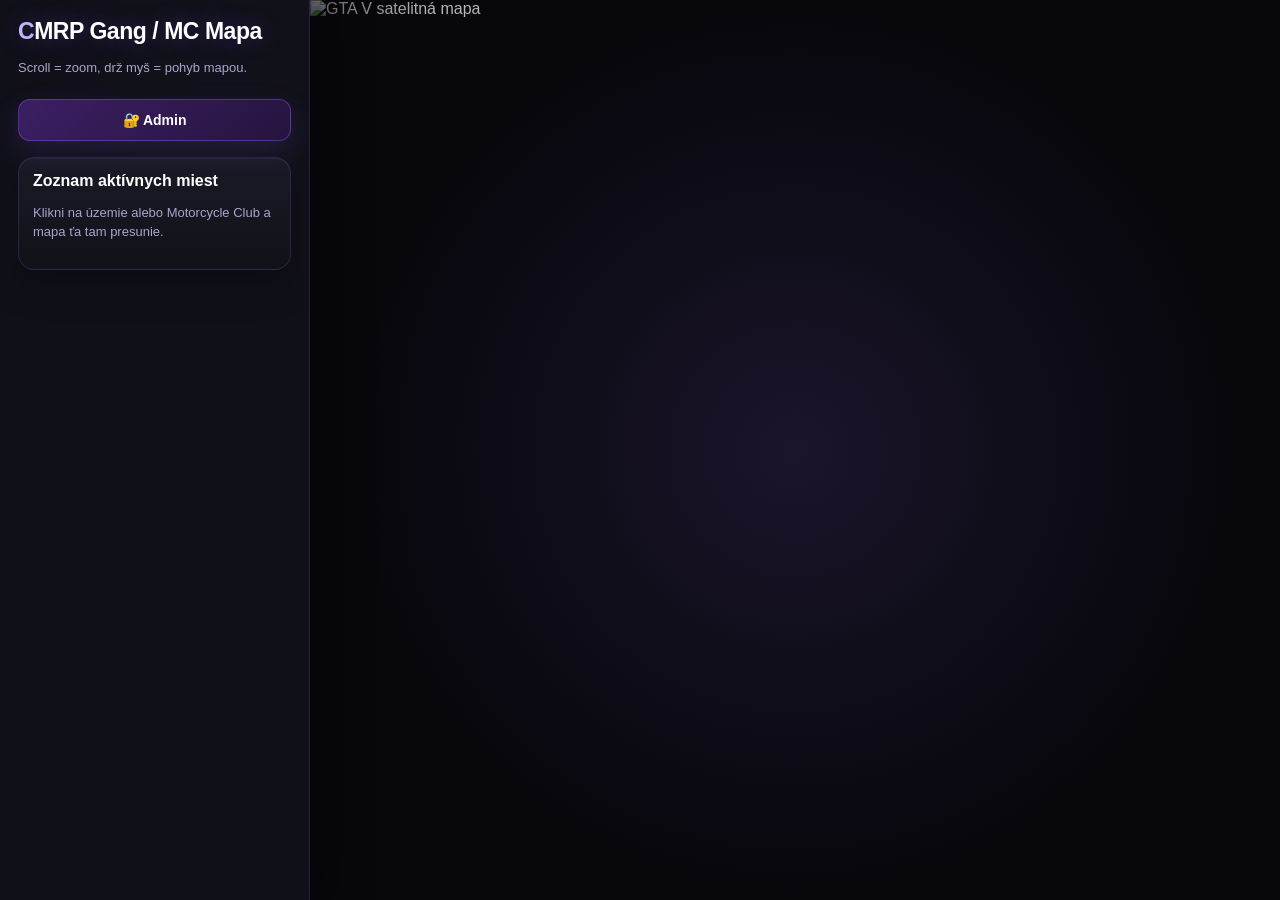
==== index.html @ 83253423 "Rename ORIGINAL_INDEX.html to index.html" ====
<!DOCTYPE html>
<html lang="sk">
<head>
  <meta charset="UTF-8" />
  <meta name="viewport" content="width=device-width, initial-scale=1.0" />
  <title>CMRP Územie By Sqvizy</title>
  <link rel="stylesheet" href="style.css" />
</head>
<body>
  <div id="app">
    <aside class="sidebar">
      <h1>CMRP Gang / MC Mapa</h1>
      <p class="muted">Scroll = zoom, drž myš = pohyb mapou.</p>

      <button id="adminBtn" class="primary">Admin</button>

      <div id="loginBox" class="panel hidden">
        <h2>Admin prihlásenie</h2>
        <input id="username" placeholder="Meno" autocomplete="username" />
        <input id="password" type="password" placeholder="Heslo" autocomplete="current-password" />
        <button id="loginBtn">Prihlásiť</button>
        <p id="loginError" class="error"></p>
        <p class="hint">Prihlásenie je overované cez server, údaje už nie sú v script.js.</p>
      </div>

      <div id="adminPanel" class="panel hidden">
        <h2>Admin nástroje</h2>
        <button id="territoryModeBtn">Pridať územie</button>
        <button id="workshopModeBtn">Pridať Motorcycle Club</button>
        <button id="editTerritoryModeBtn">Upraviť územie</button>
        <button id="editWorkshopModeBtn">Upraviť Motorcycle Club</button>
        <button id="eraserModeBtn" class="danger">Guma</button>
        <button id="cancelModeBtn" class="secondary">Zrušiť režim</button>
        <button id="clearBtn" class="danger">Vymazať všetko</button>
      </div>

      <div id="territoryForm" class="panel hidden">
        <h2>Nové územie</h2>
        <p class="hint">Podrž ľavé tlačidlo myši a nakresli obvod územia priamo na mape. Po pustení myši sa tvar vyplní.</p>
        <input id="territoryText" placeholder="Názov gangu / text" />
        <label>Farba územia <input id="territoryColor" type="color" value="#ff2b2b" /></label>
        <button id="saveTerritoryBtn">Uložiť územie</button>
      </div>

      <div id="eraserForm" class="panel hidden">
        <h2>Guma</h2>
        <p class="hint">Klikni priamo na územie alebo Motorcycle Club, ktorý chceš vymazať. Vymaže sa iba označená vec.</p>
      </div>

      <div id="workshopForm" class="panel hidden">
        <h2>Nový Motorcycle Club</h2>
        <p class="hint">Klikni na miesto na mape, kde má byť ikonka.</p>
        <input id="workshopText" placeholder="Názov Motorcycle Clubu" />
        <label>Farba ikonky <input id="workshopColor" type="color" value="#00b7ff" /></label>
        <button id="saveWorkshopBtn">Uložiť Motorcycle Club</button>
      </div>



      <div id="editTerritoryForm" class="panel hidden">
        <h2>Upraviť územie</h2>
        <p class="hint">Klikni na územie. Potom môžeš zmeniť názov, farbu, priehľadnosť alebo ho chytiť a presunúť.</p>
        <input id="editTerritoryText" placeholder="Názov územia" />
        <label>Farba územia <input id="editTerritoryColor" type="color" value="#ff2b2b" /></label>
        <label>Priehľadnosť <input id="editTerritoryOpacity" type="range" min="0.1" max="0.85" step="0.05" value="0.45" /></label>
        <button id="saveEditTerritoryBtn">Uložiť územie</button>
      </div>

      <div id="editWorkshopForm" class="panel hidden">
        <h2>Upraviť Motorcycle Club</h2>
        <p class="hint">Klikni na blip. Následne ho môžeš chytiť myšou a presunúť alebo zmeniť názov/farbu.</p>
        <input id="editWorkshopText" placeholder="Názov Motorcycle Clubu" />
        <label>Farba blipu <input id="editWorkshopColor" type="color" value="#00b7ff" /></label>
        <button id="saveEditWorkshopBtn">Uložiť Motorcycle Club</button>
      </div>

      <div id="playerListPanel" class="panel player-panel">
        <h2>Zoznam aktívnych miest</h2>
        <p class="hint">Klikni na územie alebo Motorcycle Club a mapa ťa tam presunie.</p>
        <div id="playerList" class="player-list"></div>
      </div>
    </aside>

    <main id="mapViewport">
      <div id="mapWorld">
        <img id="mapImage" src="gta-map-satellite.jpg" alt="GTA V satelitná mapa" />
        <svg id="overlay"></svg>
        <div id="markers"></div>
      </div>
    </main>
  </div>

  <div id="tooltip" class="tooltip hidden"></div>
  <script src="script.js"></script>
</body>
</html>
---- style.css ----
* { box-sizing: border-box; }
:root {
  --bg: #07070c;
  --panel: #11111a;
  --panel-2: #171720;
  --card: #1b1824;
  --line: rgba(168, 132, 255, .16);
  --line-strong: rgba(168, 132, 255, .34);
  --text: #f5f0ff;
  --muted: #aaa4cc;
  --purple: #8b5cf6;
  --purple-2: #5b2aa6;
  --purple-dark: #26163e;
  --yellow: #facc15;
  --red: #ef4444;
}
body {
  margin: 0;
  font-family: Inter, Poppins, Arial, sans-serif;
  background: var(--bg);
  color: var(--text);
  overflow: hidden;
}
body::before {
  content: "";
  position: fixed;
  inset: 0;
  pointer-events: none;
  background:
    radial-gradient(circle at 18% 8%, rgba(139,92,246,.17), transparent 26%),
    radial-gradient(circle at 88% 92%, rgba(139,92,246,.13), transparent 30%);
  z-index: 0;
}
#app {
  position: relative;
  z-index: 1;
  display: flex;
  height: 100vh;
}
.sidebar {
  width: 310px;
  background: rgba(17, 17, 26, .94);
  border-right: 1px solid var(--line);
  padding: 18px;
  overflow-y: auto;
  z-index: 10;
  box-shadow: 18px 0 40px rgba(0,0,0,.35);
}
.sidebar::-webkit-scrollbar { width: 8px; }
.sidebar::-webkit-scrollbar-track { background: #0d0d14; }
.sidebar::-webkit-scrollbar-thumb { background: #33214f; border-radius: 999px; }
h1 {
  margin: 0 0 8px;
  font-size: 23px;
  font-weight: 900;
  letter-spacing: -.02em;
  color: #ffffff;
  text-shadow: 0 0 22px rgba(139,92,246,.35);
}
h1::first-letter { color: #c4b5fd; }
h2 {
  margin: 0 0 12px;
  font-size: 16px;
  font-weight: 900;
  color: #ffffff;
}
.muted, .hint {
  color: var(--muted);
  font-size: 13px;
  line-height: 1.5;
}
.panel {
  margin-top: 14px;
  padding: 14px;
  border: 1px solid var(--line);
  background: linear-gradient(180deg, rgba(27,27,39,.94), rgba(17,17,26,.94));
  border-radius: 16px;
  box-shadow: 0 16px 34px rgba(0,0,0,.26), inset 0 1px 0 rgba(255,255,255,.04);
}
.hidden { display: none !important; }
button, input {
  width: 100%;
  padding: 12px 13px;
  margin-top: 8px;
  border-radius: 12px;
  border: 1px solid var(--line);
  background: rgba(20, 20, 31, .92);
  color: var(--text);
  font-size: 14px;
  outline: none;
  transition: border-color .16s ease, background .16s ease, transform .16s ease, box-shadow .16s ease, filter .16s ease;
}
input::placeholder { color: #6f6a8f; }
input:focus {
  border-color: var(--purple);
  box-shadow: 0 0 0 4px rgba(139,92,246,.13);
}
button {
  cursor: pointer;
  font-weight: 850;
  background: rgba(38, 22, 62, .72);
}
button:hover {
  filter: brightness(1.12);
  border-color: var(--line-strong);
  transform: translateY(-1px);
  box-shadow: 0 10px 22px rgba(0,0,0,.22);
}
button:active { transform: translateY(0); }
.primary {
  background: linear-gradient(135deg, #3b1f63, #26143f);
  border-color: rgba(139,92,246,.42);
  color: #fff;
  box-shadow: 0 10px 28px rgba(139,92,246,.16);
}
.primary::before { content: "🔐 "; }
.secondary {
  background: #222230;
  border-color: rgba(255,255,255,.08);
}
.danger {
  background: linear-gradient(135deg, #6f1d1d, #3a1118);
  border-color: rgba(239,68,68,.38);
}
.error { color: #ff8f8f; font-size: 13px; }
label {
  display: block;
  margin-top: 10px;
  color: #d9d2f0;
  font-size: 13px;
  font-weight: 750;
}
input[type="color"] {
  padding: 4px;
  height: 44px;
  background: rgba(255,255,255,.04);
}
input[type="range"] { accent-color: var(--purple); }
#mapViewport {
  flex: 1;
  position: relative;
  overflow: hidden;
  cursor: grab;
  background:
    radial-gradient(circle at 50% 50%, rgba(31, 24, 50, .8), rgba(7,7,12,1) 66%),
    #07070c;
}
#mapViewport::before {
  content: "";
  position: absolute;
  inset: 0;
  pointer-events: none;
  background: linear-gradient(90deg, rgba(7,7,12,.45), transparent 12%, transparent 88%, rgba(7,7,12,.4));
  z-index: 3;
}
#mapViewport.dragging { cursor: grabbing; }
#mapViewport.draw-mode { cursor: crosshair; }
#mapViewport.erase-mode { cursor: not-allowed; }
#mapViewport.edit-territory-mode, #mapViewport.edit-workshop-mode { cursor: pointer; }
#mapViewport.erase-mode #overlay polygon, #mapViewport.erase-mode .marker { cursor: no-drop; }
#mapViewport.erase-mode #overlay polygon:hover, #mapViewport.edit-territory-mode #overlay polygon:hover {
  stroke-width: 7;
  filter: drop-shadow(0 0 10px #c4b5fd);
}
#mapViewport.edit-territory-mode #overlay polygon.selected-territory {
  stroke-width: 9;
  filter: drop-shadow(0 0 14px #c4b5fd);
  cursor: move;
}
#mapViewport.erase-mode .marker:hover, #mapViewport.edit-workshop-mode .marker:hover { filter: drop-shadow(0 0 12px #c4b5fd); }
#mapViewport.edit-workshop-mode .marker.selected-workshop { filter: drop-shadow(0 0 16px #fff); }
#mapViewport.edit-workshop-mode .marker.selected-workshop .pin { border-width: 5px; }
#mapWorld {
  position: absolute;
  left: 0;
  top: 0;
  width: 8192px;
  height: 8192px;
  transform-origin: 0 0;
}
#mapImage {
  position: absolute;
  width: 8192px;
  height: 8192px;
  object-fit: cover;
  filter: saturate(.82) contrast(1.08) brightness(.72);
  user-select: none;
  pointer-events: none;
}
#overlay, #markers {
  position: absolute;
  width: 8192px;
  height: 8192px;
  left: 0;
  top: 0;
}
#markers { pointer-events: none; }
#overlay polygon {
  stroke: rgba(255,255,255,.95);
  stroke-width: 3;
  cursor: pointer;
  filter: drop-shadow(0 5px 10px rgba(0,0,0,.5));
}
#overlay .temp-shape {
  stroke-width: 4;
  stroke-dasharray: 14 10;
  pointer-events: none;
  filter: drop-shadow(0 0 14px rgba(139,92,246,.48));
}
#overlay text {
  fill: #ffffff;
  font-size: 28px;
  font-weight: 900;
  paint-order: stroke;
  stroke: #07070c;
  stroke-width: 6px;
  pointer-events: none;
  letter-spacing: .02em;
}
.temp-point {
  fill: #fff;
  stroke: #8b5cf6;
  stroke-width: 4;
}
.marker {
  position: absolute;
  transform: translate(-50%, -100%);
  cursor: pointer;
  text-align: center;
  pointer-events: auto;
}
.workshop-marker .pin {
  display: block;
  width: 31px;
  height: 31px;
  margin: 0 auto 8px;
  background: var(--marker-color);
  border: 3px solid rgba(255,255,255,.94);
  border-radius: 50% 50% 50% 0;
  transform: rotate(-45deg);
  box-shadow: 0 0 0 5px rgba(139,92,246,.13), 0 10px 18px rgba(0,0,0,.58);
}
.workshop-marker .pin::after {
  content: "";
  display: block;
  width: 10px;
  height: 10px;
  margin: 7px;
  background: rgba(255,255,255,.92);
  border-radius: 50%;
}
.marker-label {
  display: block;
  min-width: 112px;
  padding: 7px 10px;
  background: rgba(12, 12, 18, .88);
  color: white;
  border: 1px solid rgba(168,132,255,.22);
  border-radius: 10px;
  font-size: 13px;
  line-height: 1.15;
  white-space: nowrap;
  box-shadow: 0 14px 25px rgba(0,0,0,.5);
  backdrop-filter: blur(6px);
}
.marker-label b { color: #c4b5fd; }
.marker-label small {
  display: block;
  margin-top: 3px;
  color: #f0edff;
  font-size: 12px;
}
.tooltip {
  position: fixed;
  background: rgba(12,12,18,.92);
  color: white;
  padding: 8px 10px;
  border: 1px solid var(--line);
  border-radius: 10px;
  pointer-events: none;
  z-index: 99;
  max-width: 260px;
}
.player-panel { margin-top: 16px; }
.player-list {
  display: flex;
  flex-direction: column;
  gap: 8px;
  margin-top: 10px;
}
.list-empty {
  color: #9b95bd;
  font-size: 13px;
  padding: 11px;
  border: 1px dashed var(--line-strong);
  border-radius: 12px;
  background: rgba(255,255,255,.02);
}
.map-list-item {
  width: 100%;
  text-align: left;
  display: flex;
  align-items: center;
  gap: 10px;
  background: rgba(20,20,31,.9);
  border: 1px solid var(--line);
}
.map-list-item:hover {
  background: rgba(46, 27, 78, .9);
  border-color: rgba(139,92,246,.55);
}
.item-color {
  width: 15px;
  height: 15px;
  border-radius: 50%;
  border: 2px solid rgba(255,255,255,.86);
  flex: 0 0 auto;
  box-shadow: 0 0 14px currentColor;
}
.item-title {
  display: block;
  font-weight: 900;
  overflow: hidden;
  text-overflow: ellipsis;
  white-space: nowrap;
}
.item-type {
  display: block;
  color: var(--muted);
  font-size: 12px;
  margin-top: 2px;
}
.map-pulse {
  position: absolute;
  width: 76px;
  height: 76px;
  border: 4px solid #c4b5fd;
  border-radius: 50%;
  transform: translate(-50%, -50%);
  pointer-events: none;
  animation: pulseMap 1.2s ease-out forwards;
  box-shadow: 0 0 24px rgba(139,92,246,.95);
}
@keyframes pulseMap {
  from { opacity: 1; transform: translate(-50%, -50%) scale(.35); }
  to { opacity: 0; transform: translate(-50%, -50%) scale(1.8); }
}


.status {
  margin-top: 12px;
  padding: 9px 10px;
  border-radius: 10px;
  border: 1px solid var(--line);
  background: rgba(255,255,255,.03);
  color: var(--muted);
  font-size: 12px;
}
.status.ok { color: #a7f3d0; border-color: rgba(16,185,129,.3); }
.status.warning { color: #fde68a; border-color: rgba(250,204,21,.3); }
.status.error { color: #fca5a5; border-color: rgba(239,68,68,.3); }
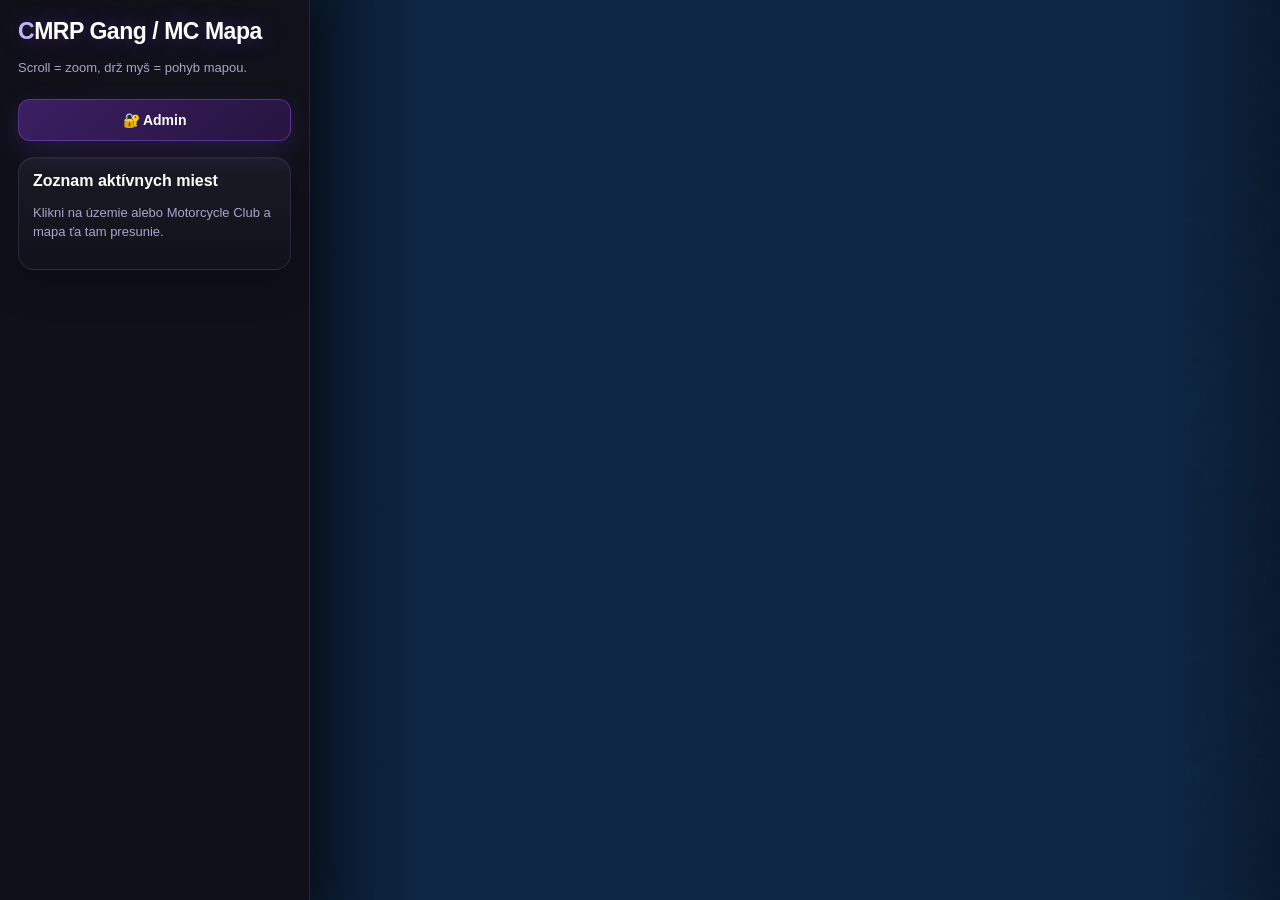
==== commit e26733c5: "Update index.html" ====
--- a/index.html
+++ b/index.html
@@ -91,6 +91,7 @@
   </div>
 
   <div id="tooltip" class="tooltip hidden"></div>
+  <script src="./config.js"></script>
   <script src="script.js"></script>
 </body>
 </html>
